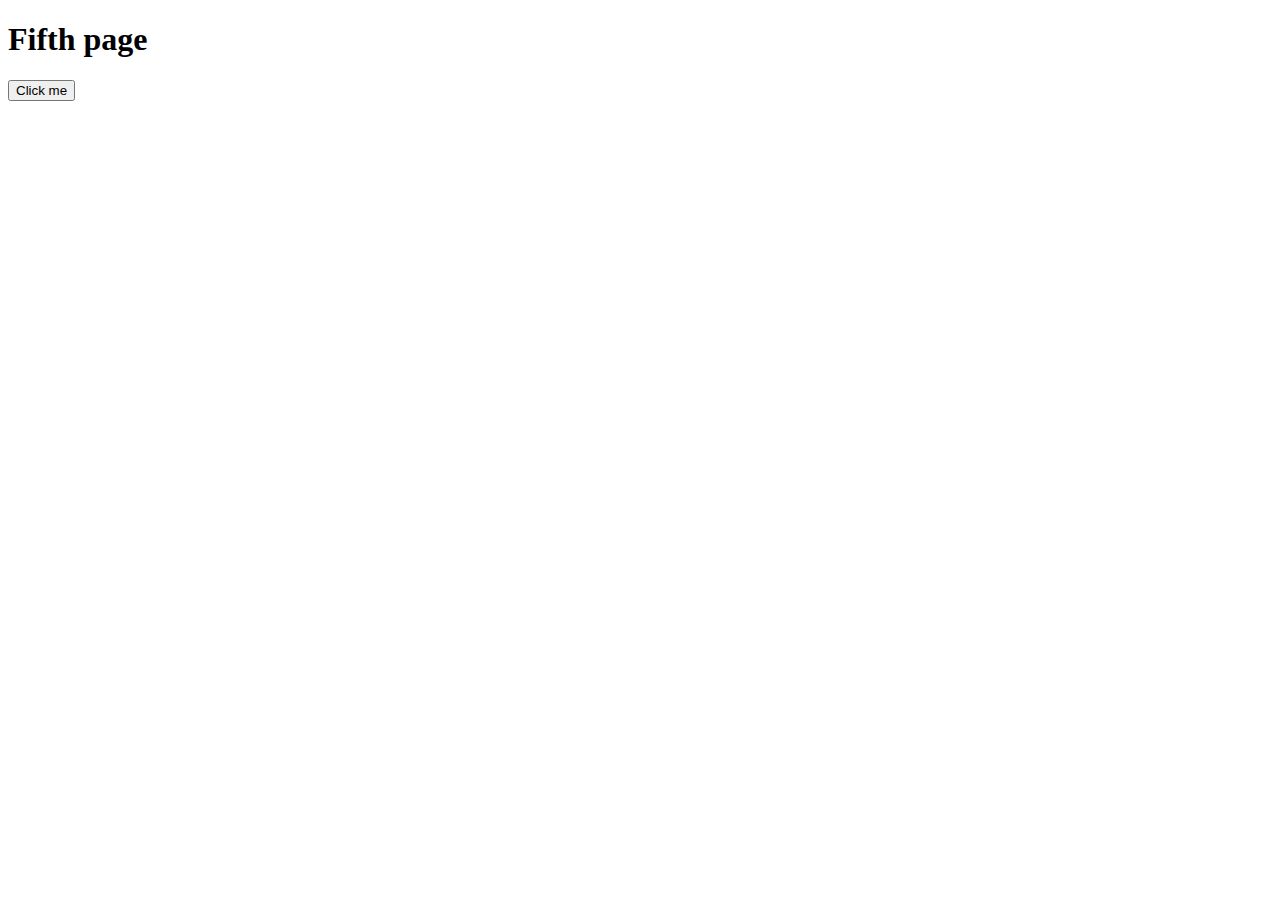
==== FifthPage.html @ 520e4e2f "Knoppen" ====
<!DOCTYPE html>
<html lang="en">

<head>
    <meta charset="UTF-8">
    <meta name="viewport" content="width=device-width, initial-scale=1.0">
    <title>Document</title>

    <style>
        #myBtn {
            position: absolute;
        }
    </style>

</head>

<body>

    <h1>Fifth page</h1>
    
    
    

    <button type="button" id="myBtn" onclick="myFunction()">Click me</button>

    <script>
        function myFunction() {

            var randomLeft = Math.floor(Math.random() * window.innerWidth); // Random left position
            var randomTop = Math.floor(Math.random() * window.innerHeight); // Random top position
            document.getElementById("myBtn").style.position = "absolute"; // Ensure the button is positioned absolutely
            document.getElementById("myBtn").style.left = randomLeft + "px";
            document.getElementById("myBtn").style.top = randomTop + "px";

        }

        
        
    </script>

</body>

</html>
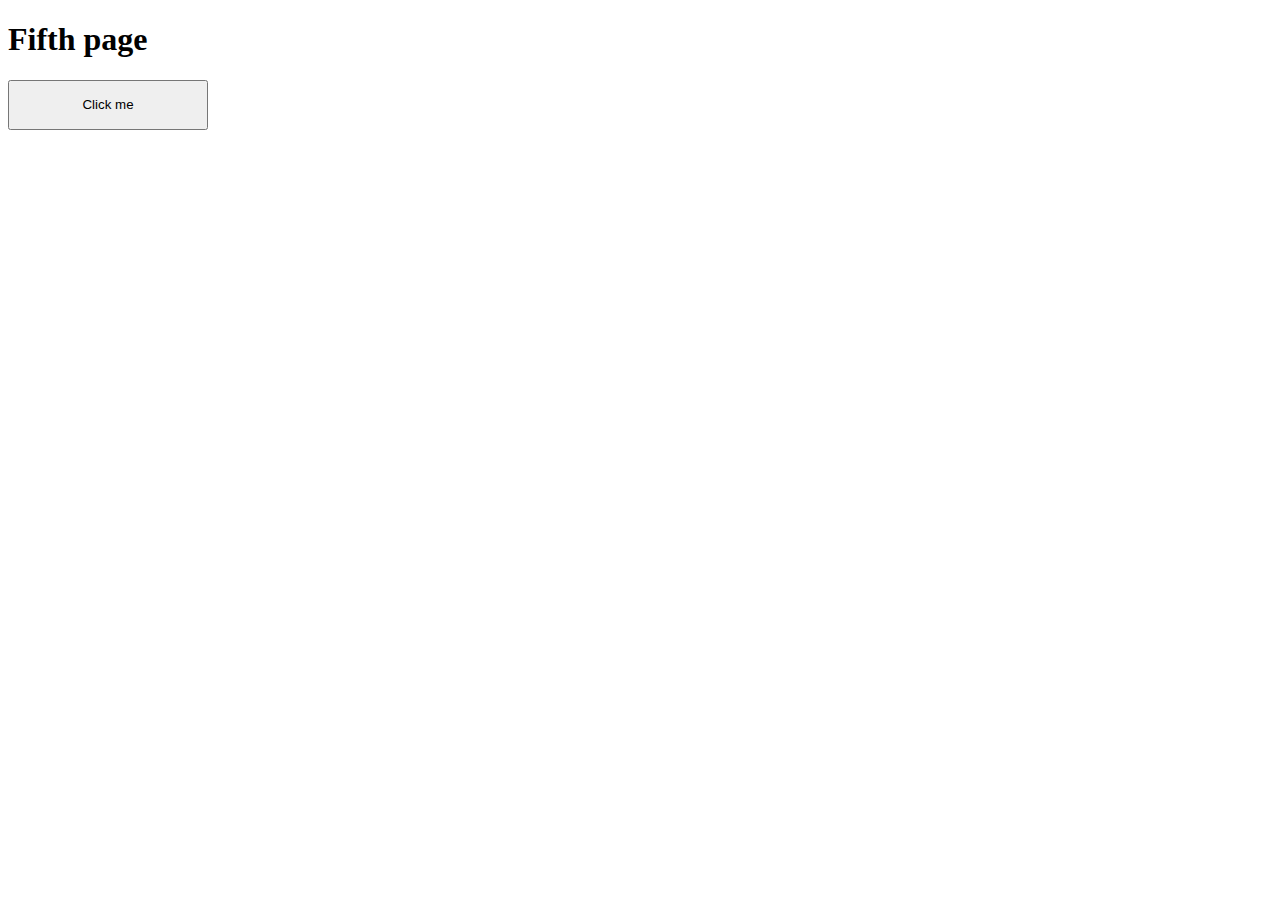
==== commit b62b86ba: "MeerKnoppen" ====
--- a/FifthPage.html
+++ b/FifthPage.html
@@ -4,11 +4,13 @@
 <head>
     <meta charset="UTF-8">
     <meta name="viewport" content="width=device-width, initial-scale=1.0">
-    <title>Document</title>
+    <title>page5</title>
 
     <style>
         #myBtn {
             position: absolute;
+            height: 50px;
+            width: 200px;
         }
     </style>
 
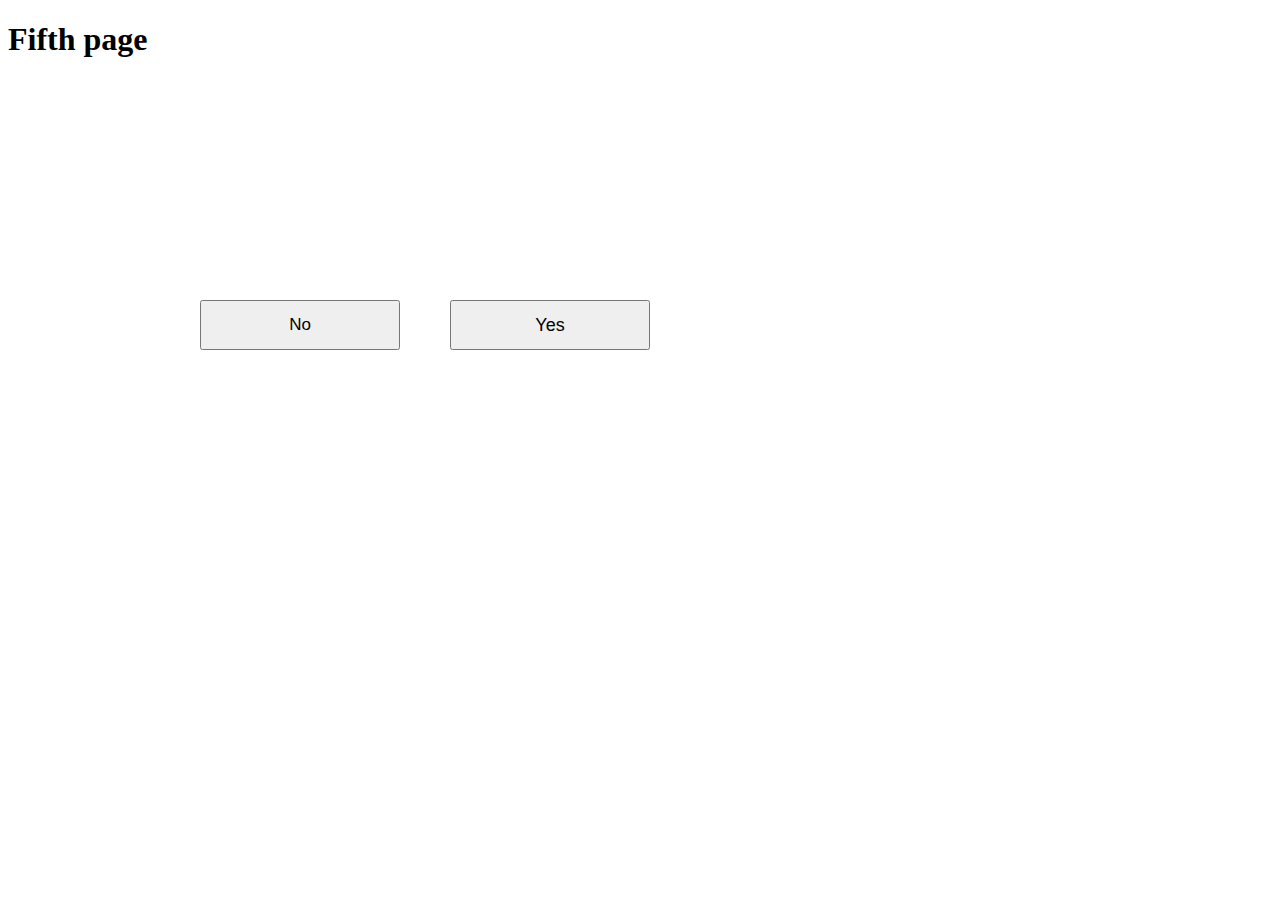
==== commit 662fc31c: "SecondPage" ====
--- a/FifthPage.html
+++ b/FifthPage.html
@@ -11,7 +11,26 @@
             position: absolute;
             height: 50px;
             width: 200px;
+            top: 300px;
+            left: 200px;
+            font-size: 17px;
         }
+
+
+        input[type="submit"] {
+            width: 200px; /* Set width of the button */
+            height: 50px; /* Set height of the button */
+            font-size: 18px; /* Set font size of the button text */
+            padding: 10px; /* Add padding inside the button */
+        }
+
+        input[value="Yes"]{
+            position: absolute;
+            top: 300px; /* Distance from the top of the page */
+            left: 450px;
+        }
+
+
     </style>
 
 </head>
@@ -20,10 +39,13 @@
 
     <h1>Fifth page</h1>
     
+    <form action = "YesPage.html">
+        <input type="submit" value="Yes">
+    </form>
     
     
 
-    <button type="button" id="myBtn" onclick="myFunction()">Click me</button>
+    <button type="button" id="myBtn" onclick="myFunction()">No</button>
 
     <script>
         function myFunction() {
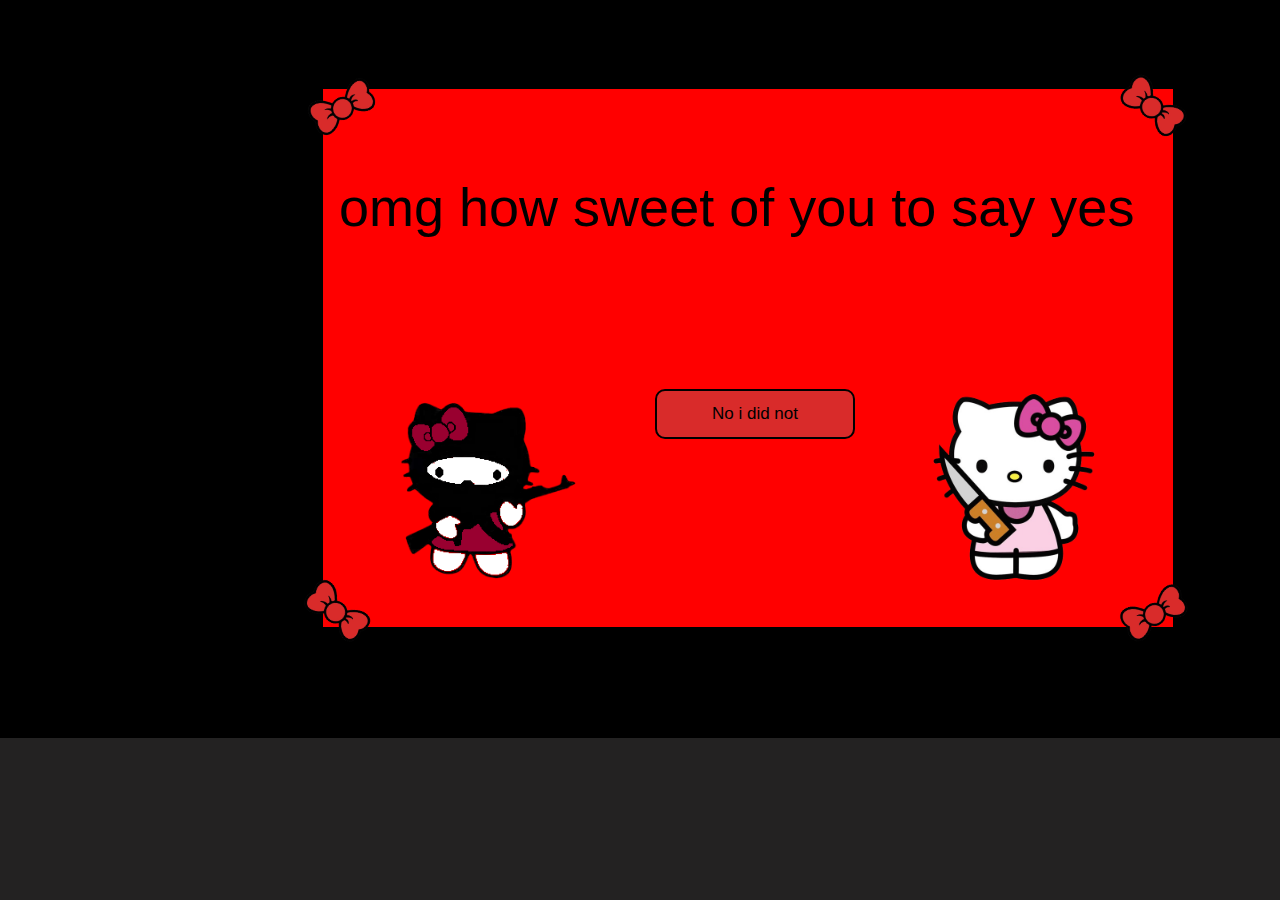
==== commit 725600d8: "pagina 5" ====
--- a/FifthPage.html
+++ b/FifthPage.html
@@ -5,63 +5,132 @@
     <meta charset="UTF-8">
     <meta name="viewport" content="width=device-width, initial-scale=1.0">
     <title>page5</title>
-
-    <style>
-        #myBtn {
-            position: absolute;
-            height: 50px;
-            width: 200px;
-            top: 300px;
-            left: 200px;
-            font-size: 17px;
-        }
-
-
-        input[type="submit"] {
-            width: 200px; /* Set width of the button */
-            height: 50px; /* Set height of the button */
-            font-size: 18px; /* Set font size of the button text */
-            padding: 10px; /* Add padding inside the button */
-        }
-
-        input[value="Yes"]{
-            position: absolute;
-            top: 300px; /* Distance from the top of the page */
-            left: 450px;
-        }
-
-
-    </style>
-
 </head>
 
 <body>
+    <body style="background-color: #232222;"></body>
+    <div id="achtergrond"></div>
+    <div id="middenRechthoek">
 
-    <h1>Fifth page</h1>
-    
-    <form action = "YesPage.html">
-        <input type="submit" value="Yes">
-    </form>
-    
-    
+    <img src="assets\red bow.png" id="strikje">
+    <img src="assets\red bow.png" id="strikjeTwee">
+    <img src="assets\red bow.png" id="strikjeDrie">
+    <img src="assets\red bow.png" id="strikjeVier">
+    <img src="assets\kitty_knife-removebg-preview.png" id="kittyKnife">
+    <img src="assets\kittyPistol.png" id="kittyPistol">
 
-    <button type="button" id="myBtn" onclick="myFunction()">No</button>
+    <span id="Tekst">omg how sweet of you to say yes</span>    
+
+    <button type="button" id="myBtn" onclick="myFunction()">No i did not</button>
 
     <script>
         function myFunction() {
-
+            
             var randomLeft = Math.floor(Math.random() * window.innerWidth); // Random left position
             var randomTop = Math.floor(Math.random() * window.innerHeight); // Random top position
             document.getElementById("myBtn").style.position = "absolute"; // Ensure the button is positioned absolutely
             document.getElementById("myBtn").style.left = randomLeft + "px";
             document.getElementById("myBtn").style.top = randomTop + "px";
+            
+        }     
+    </script>
+<style>
 
-        }
+#myBtn {
+    position: absolute;
+    height: 50px;
+    width: 200px;
+    top: 300px;
+    left: 332px;
+    font-size: 17px;
+    font-family: 'Lucida Calligraphy', sans-serif;
+    color: rgb(0, 0, 0); 
+    border: 2px solid #000000; /* witte rand*/
+    border-radius: 10px;
+    padding: 9px; /* Add padding inside the button */
+    background-color: #d92b2a;
+}
 
-        
-        
-    </script>
 
+input[type="submit"] {
+    width: 200px; /* Set width of the button */
+    height: 50px; /* Set height of the button */
+    font-size: 18px; /* Set font size of the button text */
+    padding: 10px; /* Add padding inside the button */
+}
+
+#achtergrond {
+    width: 1528px;
+    height: 738px;
+    background-color: #000000;
+    position: absolute;
+    top: 0px;
+    left: 0px;
+}
+
+#middenRechthoek {
+    width: 850px;
+    height: 538px;
+    background-color: #ff0000;
+    position: absolute;
+    top: 89px;
+    left: 323px
+}
+
+#strikje {
+    position: absolute;
+    top: -19px;
+    right: -26px;
+    width: 90px;
+    transform: rotate(35deg);
+}
+
+#strikjeTwee {
+    position: absolute;
+    top: -19px;
+    left: -26px;
+    width: 90px;
+    transform: rotate(-35deg);
+}
+
+#strikjeDrie {
+    position: absolute;
+    top: 486px;
+    left: -30px;
+    width: 90px;
+    transform: rotate(35deg);
+}
+
+#strikjeVier {
+    position: absolute;
+    top: 487px;
+    right: -26px;
+    width: 90px;
+    transform: rotate(-35deg);
+} 
+
+#middenRechthoek span#Tekst{
+    position: absolute;
+    top: 87px;
+    left: 16px;
+    font-size: 54px;
+    font-family: 'Harrington', sans-serif;
+    color: rgb(0, 0, 0);
+}
+
+#kittyKnife {
+    position: absolute;
+    top: 298px;
+    right: 59px;
+    width: 200px;
+} 
+
+#kittyPistol {
+    position: absolute;
+    top: 298px;
+    left: 59px;
+    width: 200px;
+} 
+</style>
 </body>
-
 </html>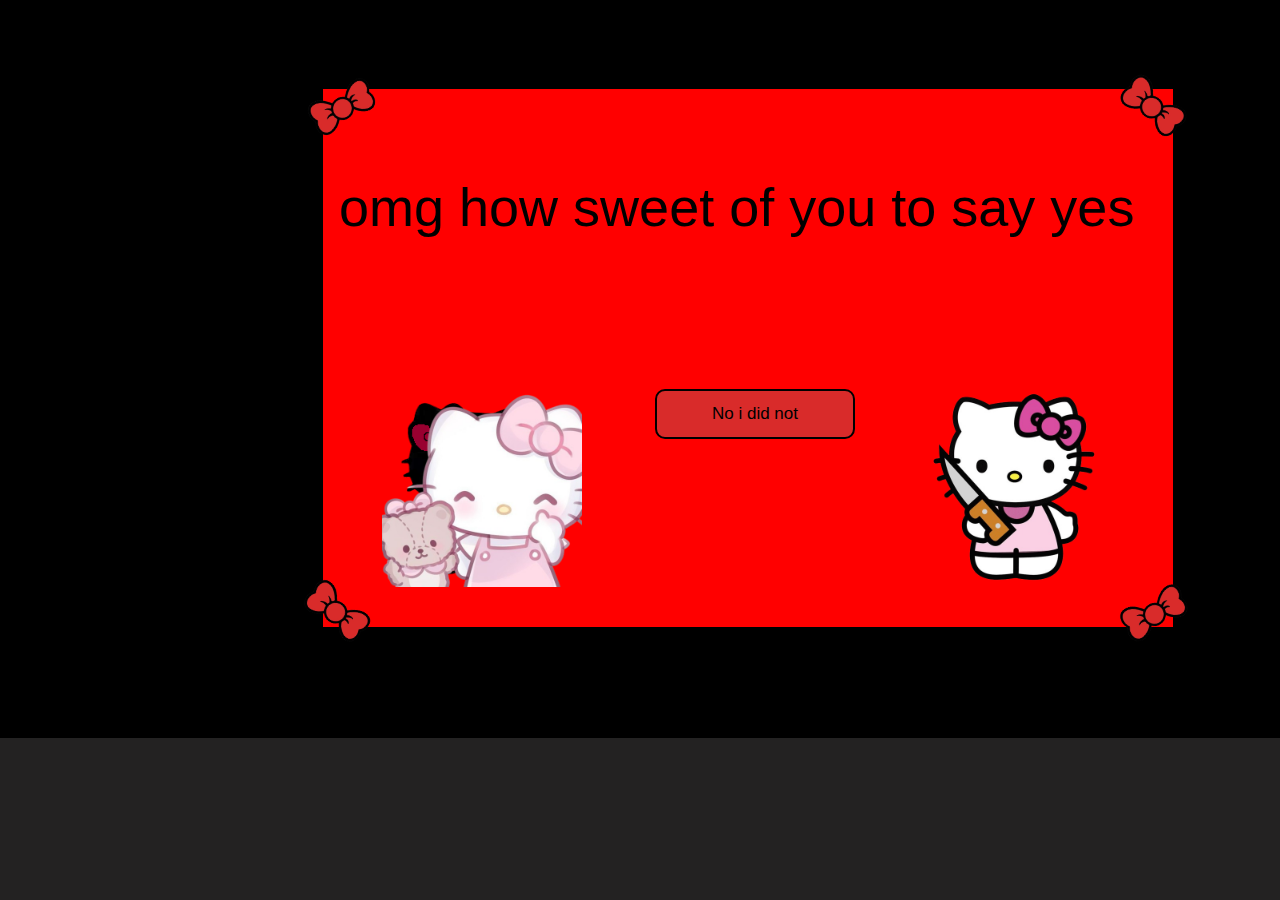
==== commit 547193cd: "test online" ====
--- a/FifthPage.html
+++ b/FifthPage.html
@@ -18,6 +18,7 @@
     <img src="assets\red bow.png" id="strikjeVier">
     <img src="assets\kitty_knife-removebg-preview.png" id="kittyKnife">
     <img src="assets\kittyPistol.png" id="kittyPistol">
+    <img src="assets\teddy-removebg-preview.png" id="teddy">
 
     <span id="Tekst">omg how sweet of you to say yes</span>    
 
@@ -131,6 +132,12 @@
     left: 59px;
     width: 200px;
 } 
+#teddy {
+    position: absolute;
+    top: 298px;
+    left: 59px;
+    width: 200px;
+} 
 </style>
 </body>
 </html>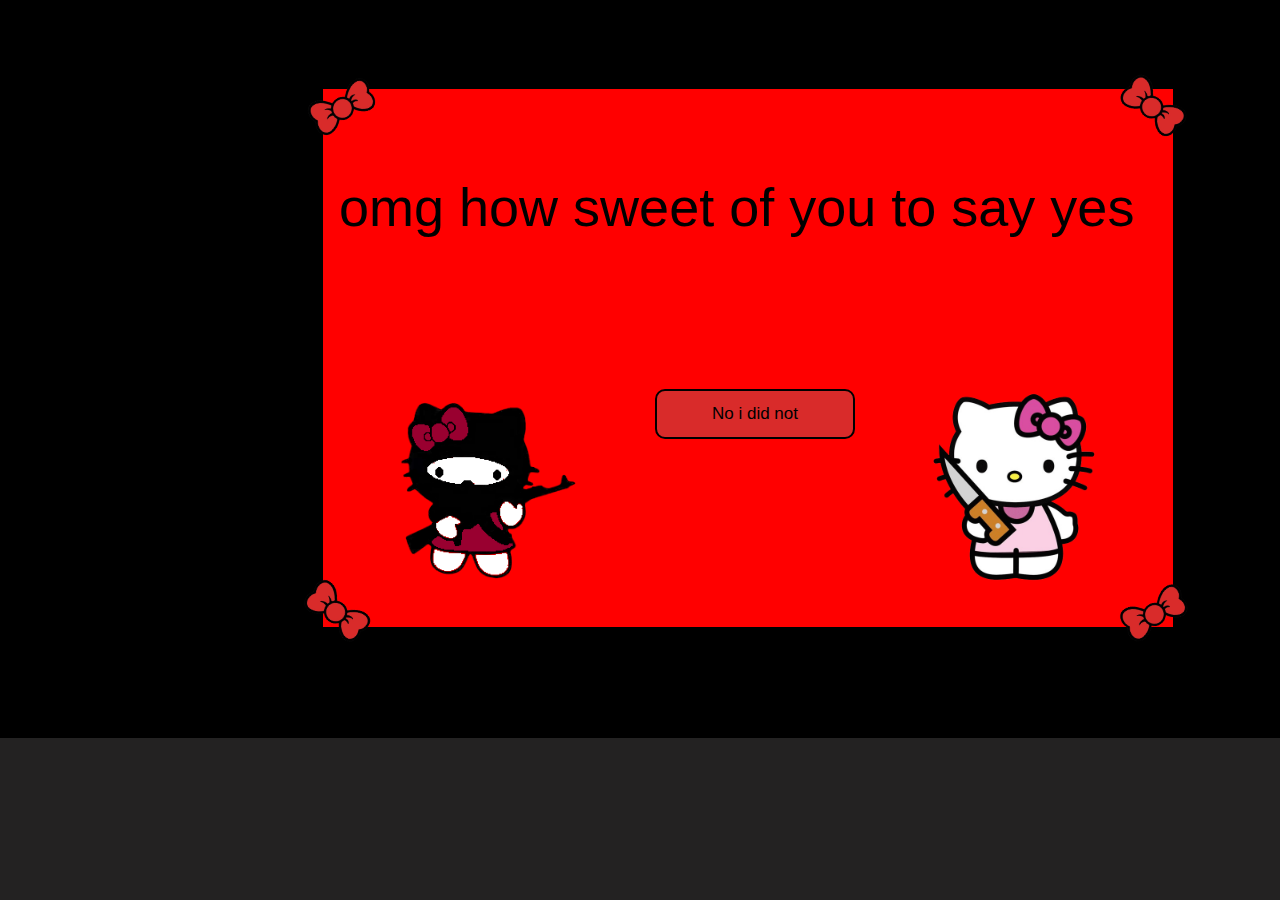
==== commit 9255f4fd: "szgz" ====
--- a/FifthPage.html
+++ b/FifthPage.html
@@ -18,7 +18,6 @@
     <img src="assets\red bow.png" id="strikjeVier">
     <img src="assets\kitty_knife-removebg-preview.png" id="kittyKnife">
     <img src="assets\kittyPistol.png" id="kittyPistol">
-    <img src="assets\teddy-removebg-preview.png" id="teddy">
 
     <span id="Tekst">omg how sweet of you to say yes</span>    
 
@@ -132,12 +131,6 @@
     left: 59px;
     width: 200px;
 } 
-#teddy {
-    position: absolute;
-    top: 298px;
-    left: 59px;
-    width: 200px;
-} 
 </style>
 </body>
 </html>